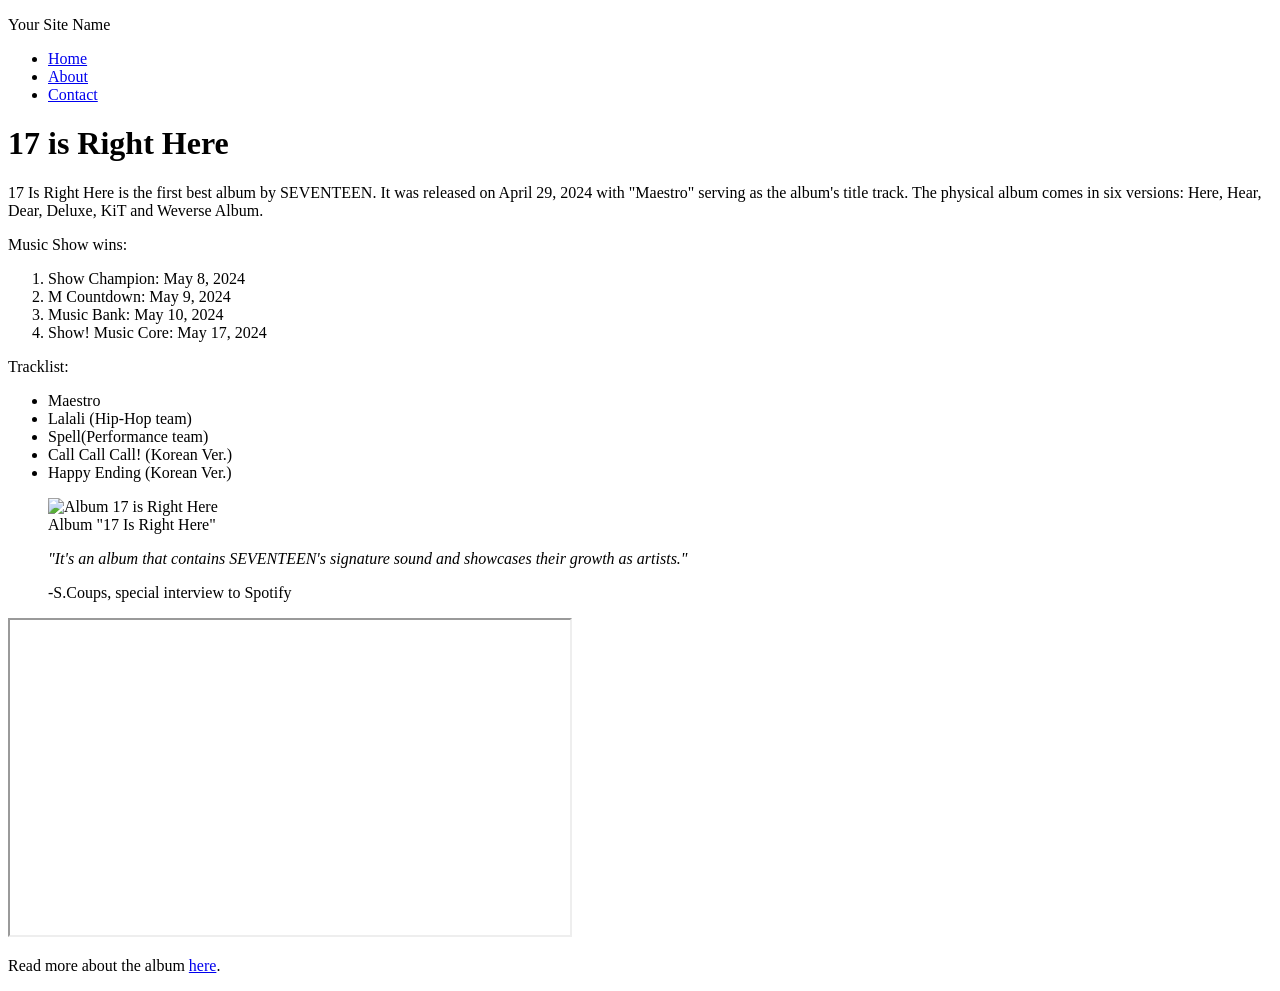
==== about.html @ 5eeb6aca "git commit -m "Updated index.html with new content and navigation links"" ====
<!DOCTYPE html>
<html lang="en">
<head>
    <meta charset="UTF-8">
    <meta name="viewport" content="width=device-width, initial-scale=1.0">
    <title>Document</title>
</head>
<body>
    <header>
  <p class="brand">Your Site Name</p>
  <nav>
    <ul>
      <li><a href="index.html">Home</a></li>
      <li><a href="about.html"  class="active">About</a></li>
      <li><a href="contact.html">Contact</a></li>
    </ul>
  </nav>
</header>
    <h1>17 is Right Here</h1>
    <p>17 Is Right Here is the first best album by SEVENTEEN. It was released on April 29, 2024 with "Maestro" serving as the album's title track.
The physical album comes in six versions: Here, Hear, Dear, Deluxe, KiT and Weverse Album.</p>

<p>Music Show wins:</p>
<ol>
    <li>Show Champion: May 8, 2024</li>
    <li>M Countdown: May 9, 2024</li>
    <li>Music Bank: May 10, 2024</li>
    <li>Show! Music Core: May 17, 2024</li>
</ol>

<p>Tracklist:</p>
<ul>
    <li>Maestro</li>
    <li>Lalali (Hip-Hop team)</li>
    <li>Spell(Performance team)</li>
    <li>Call Call Call! (Korean Ver.)</li>
    <li>Happy Ending (Korean Ver.)</li>
</ul>

<figure>
    <img src="https://avatars.mds.yandex.net/i?id=cdc5ea430f8d44a4ec0bce868a2b91e80fc35da6-5466682-images-thumbs&n=13" alt="Album 17 is Right Here" width="500" height="300">
    <figcaption>Album "17 Is Right Here"</figcaption>
</figure>

<blockquote
    cite="https://www.allkpop.com/article/2024/04/seventeen-announces-their-first-best-album-17-is-right-here">
        <p><em>"It's an album that contains SEVENTEEN's signature sound and showcases their growth as artists."</em></p>
        <p>-S.Coups, special interview to Spotify</p>
</blockquote>

<iframe width="560" height="315" 
src="https://youtu.be/4QTRuAYDzzw?si=2b6dysD5veG2Fwhr" 
title="BEST ALBUM '17 IS RIGHT HERE' GLOBAL PRESS CONFERENCE"  allowfullscreen>

</iframe>

<p>Read more about the album
    <a href="https://en.wikipedia.org/wiki/17_Is_Right_Here?ysclid=mtv6hi1yu9280866726" target="_blank"  rel="noopener">here</a>.</p>

</body>
</html>
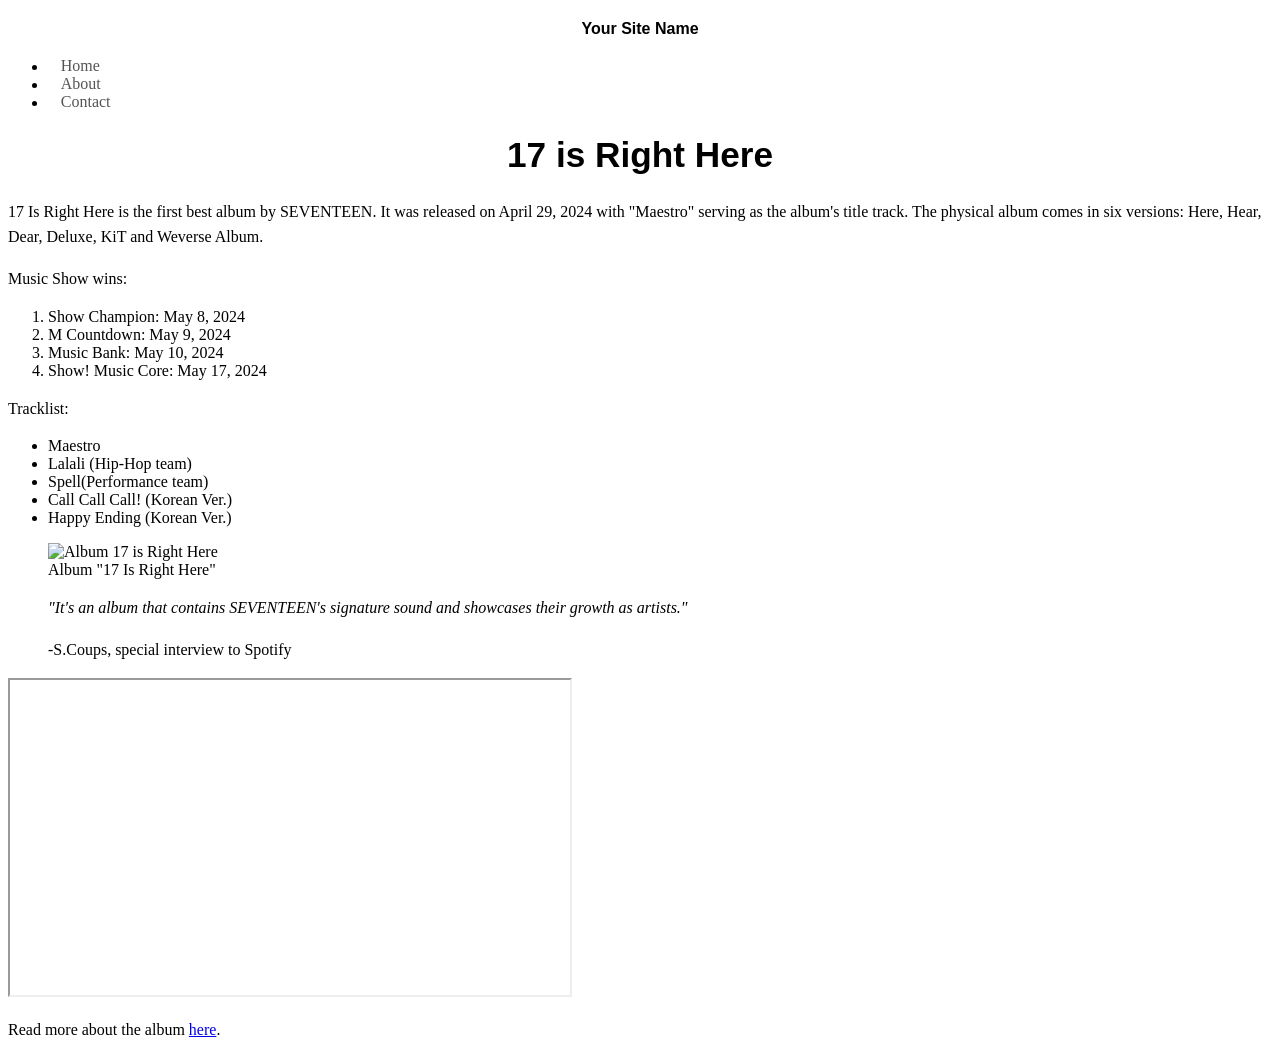
==== commit d7d08263: "git commit -m "Added CSS styling"" ====
--- a/about.html
+++ b/about.html
@@ -4,6 +4,7 @@
     <meta charset="UTF-8">
     <meta name="viewport" content="width=device-width, initial-scale=1.0">
     <title>Document</title>
+    <link rel="stylesheet" href="css/style.css">
 </head>
 <body>
     <header>
--- a/css/style.css
+++ b/css/style.css
@@ -0,0 +1,63 @@
+:root {
+  --bg: #1c1420;                    /* hex */
+  --text: rebeccapurple;            /* name */
+  --accent: rgb(232, 92, 107);      /* rgb */
+  --teal: hsl(175, 75%, 36%);       /* hsl */
+}
+
+body {
+  font-family: "Georgia", serif;           /* для текста */
+  font-size: 1rem;
+  font-weight: 400;
+}
+
+h1, h2, .brand {
+  font-family: "Trebuchet MS", sans-serif; /* для заголовков — 2-е семейство */
+  font-weight: 700;
+  text-align: center;
+}
+
+.field {
+  margin-bottom: 1rem;
+  padding: 0.6rem 0.9rem;
+  border: 1px solid #ccc;
+}
+/* element selector */
+p { line-height: 1.6; }
+
+/* class selector */
+.field { margin-bottom: 1rem; }
+
+/* ID selector — только ОДИН уникальный элемент на сайте */
+#author-name { color: var(--accent); }
+
+nav a {
+  text-decoration: none;
+  padding: 0.4rem 0.8rem;
+  color: #555;
+}
+nav a:hover {
+  color: var(--accent);
+  letter-spacing: 0.03em;   /* меняется не только цвет */
+}
+
+tbody tr:nth-child(even) {
+  background-color: rgba(0,0,0,0.04);
+}
+th, td {
+  padding: 0.6rem;
+  border-bottom: 1px solid #080808;
+}
+input:focus, textarea:focus {
+  outline: none;
+  border-color: var(--teal);
+  box-shadow: 0 0 0 3px rgba(23,163,152,0.25);
+}
+main {
+  max-width: 760px;
+  padding: 2rem 5%;      /* rem + % */
+  min-height: 70vh;      /* vh */
+}
+h1 { font-size: 2.2rem; }
+p  { line-height: 1.6em; }
+.card { border-radius: 6px; }  /* px */
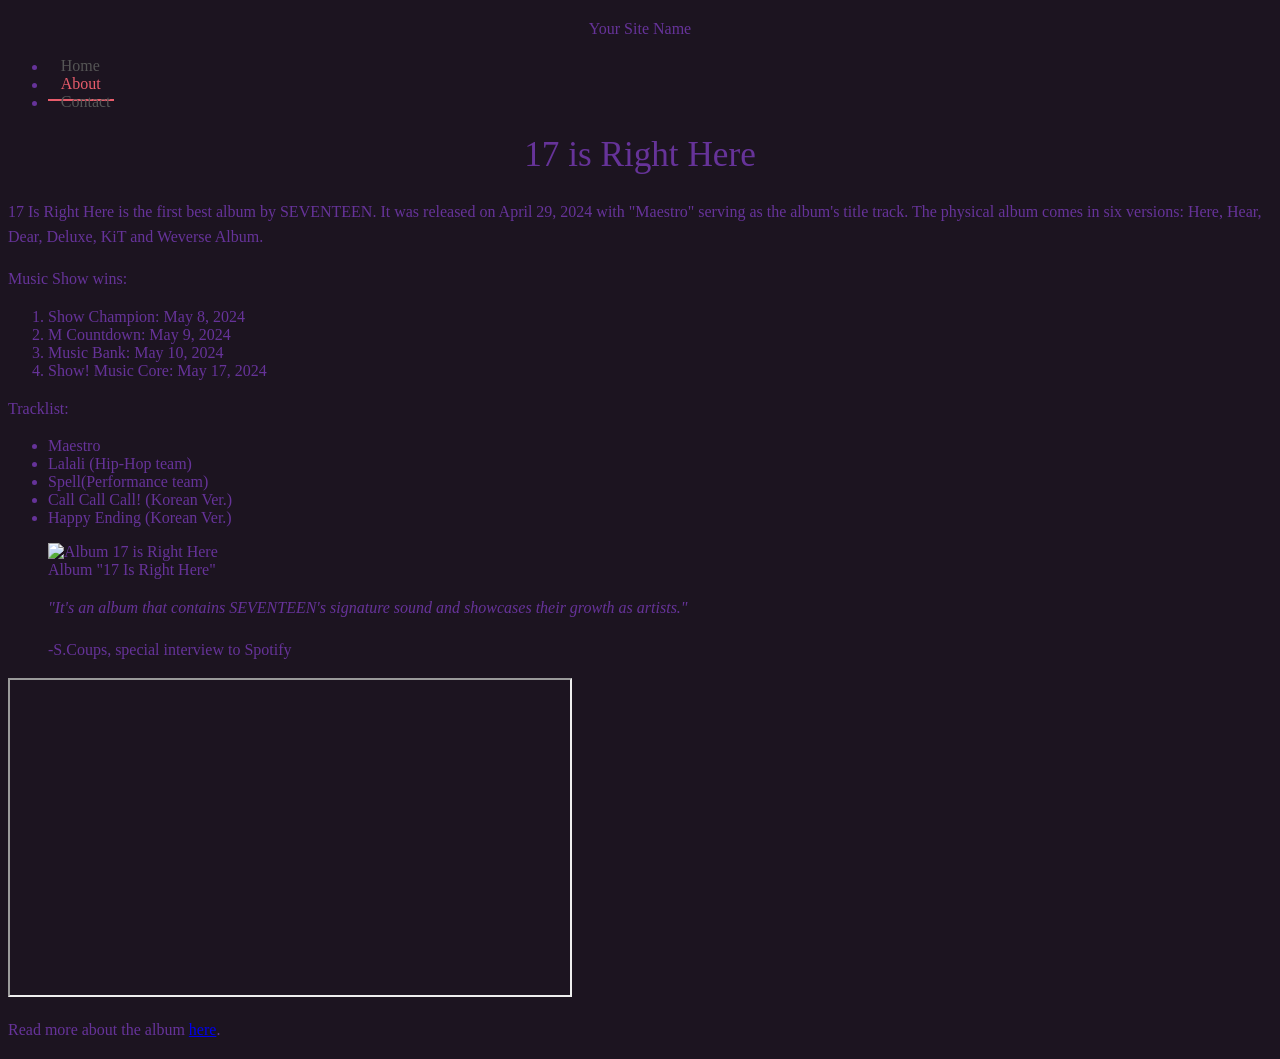
==== commit ea9dd8cc: "git commit -m "Added images and updated styles for Seventeen fan project"" ====
--- a/about.html
+++ b/about.html
@@ -3,7 +3,7 @@
 <head>
     <meta charset="UTF-8">
     <meta name="viewport" content="width=device-width, initial-scale=1.0">
-    <title>Document</title>
+    <title>About</title>
     <link rel="stylesheet" href="css/style.css">
 </head>
 <body>
@@ -50,7 +50,7 @@
 </blockquote>
 
 <iframe width="560" height="315" 
-src="https://youtu.be/4QTRuAYDzzw?si=2b6dysD5veG2Fwhr" 
+src="https://youtube.com/embed/4QTRuAYDzzw?si=2b6dysD5veG2Fwhr" 
 title="BEST ALBUM '17 IS RIGHT HERE' GLOBAL PRESS CONFERENCE"  allowfullscreen>
 
 </iframe>
--- a/css/style.css
+++ b/css/style.css
@@ -1,3 +1,11 @@
+body {
+  background-color: var(--bg);
+  color: var(--text);
+  font-family: "Georgia", serif;
+  font-size: 1rem;
+  font-weight: 300;
+}
+
 :root {
   --bg: #1c1420;                    /* hex */
   --text: rebeccapurple;            /* name */
@@ -8,12 +16,12 @@
 body {
   font-family: "Georgia", serif;           /* для текста */
   font-size: 1rem;
-  font-weight: 400;
+  font-weight: 300;
 }
 
 h1, h2, .brand {
-  font-family: "Trebuchet MS", sans-serif; /* для заголовков — 2-е семейство */
-  font-weight: 700;
+  font-family: "Times New Roman", serif; /* для заголовков — 2-е семейство */
+  font-weight: 500;
   text-align: center;
 }
 
@@ -25,11 +33,17 @@
 /* element selector */
 p { line-height: 1.6; }
 
-/* class selector */
-.field { margin-bottom: 1rem; }
 
 /* ID selector — только ОДИН уникальный элемент на сайте */
 #author-name { color: var(--accent); }
+
+input, textarea {
+  width: 100%;
+  padding: 0.5rem;
+  border: 1px solid #ccc;
+  border-radius: 4px;
+  font-family: inherit;
+}
 
 nav a {
   text-decoration: none;
@@ -39,6 +53,10 @@
 nav a:hover {
   color: var(--accent);
   letter-spacing: 0.03em;   /* меняется не только цвет */
+}
+nav a.active {
+  color: var(--accent);
+  border-bottom: 2px solid var(--accent);
 }
 
 tbody tr:nth-child(even) {
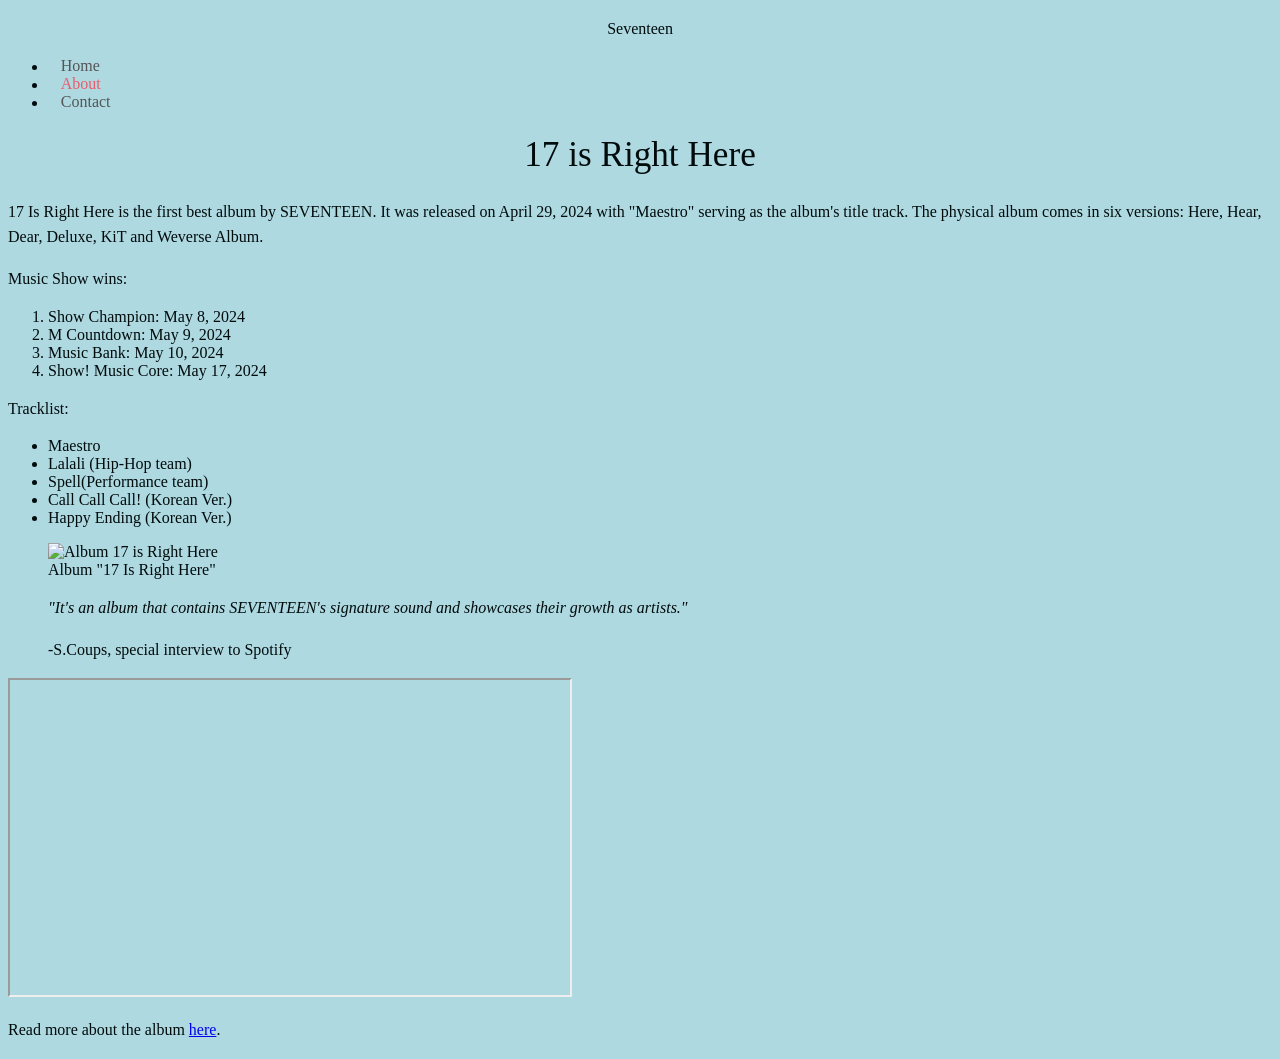
==== commit 1bb4bd4a: "git commit -m "Update CSS styles"" ====
--- a/about.html
+++ b/about.html
@@ -8,7 +8,7 @@
 </head>
 <body>
     <header>
-  <p class="brand">Your Site Name</p>
+  <p class="brand">Seventeen</p>
   <nav>
     <ul>
       <li><a href="index.html">Home</a></li>
--- a/css/style.css
+++ b/css/style.css
@@ -7,20 +7,20 @@
 }
 
 :root {
-  --bg: #1c1420;                    /* hex */
-  --text: rebeccapurple;            /* name */
-  --accent: rgb(232, 92, 107);      /* rgb */
-  --teal: hsl(175, 75%, 36%);       /* hsl */
+  --bg: #aed9e1;                    
+  --text: rgb(0, 11, 12);            
+  --accent: rgb(232, 92, 107);      
+  --teal: hsl(175, 75%, 36%);       
 }
 
 body {
-  font-family: "Georgia", serif;           /* для текста */
+  font-family: "Georgia", serif;          
   font-size: 1rem;
   font-weight: 300;
 }
 
 h1, h2, .brand {
-  font-family: "Times New Roman", serif; /* для заголовков — 2-е семейство */
+  font-family: "Times New Roman", serif;
   font-weight: 500;
   text-align: center;
 }
@@ -30,11 +30,10 @@
   padding: 0.6rem 0.9rem;
   border: 1px solid #ccc;
 }
-/* element selector */
+
 p { line-height: 1.6; }
 
 
-/* ID selector — только ОДИН уникальный элемент на сайте */
 #author-name { color: var(--accent); }
 
 input, textarea {
@@ -52,11 +51,11 @@
 }
 nav a:hover {
   color: var(--accent);
-  letter-spacing: 0.03em;   /* меняется не только цвет */
+  letter-spacing: 0.03em;   
 }
 nav a.active {
   color: var(--accent);
-  border-bottom: 2px solid var(--accent);
+  
 }
 
 tbody tr:nth-child(even) {
@@ -73,9 +72,9 @@
 }
 main {
   max-width: 760px;
-  padding: 2rem 5%;      /* rem + % */
-  min-height: 70vh;      /* vh */
+  padding: 2rem 5%;      
+  min-height: 70vh;      
 }
 h1 { font-size: 2.2rem; }
 p  { line-height: 1.6em; }
-.card { border-radius: 6px; }  /* px */+.card { border-radius: 6px; }  
